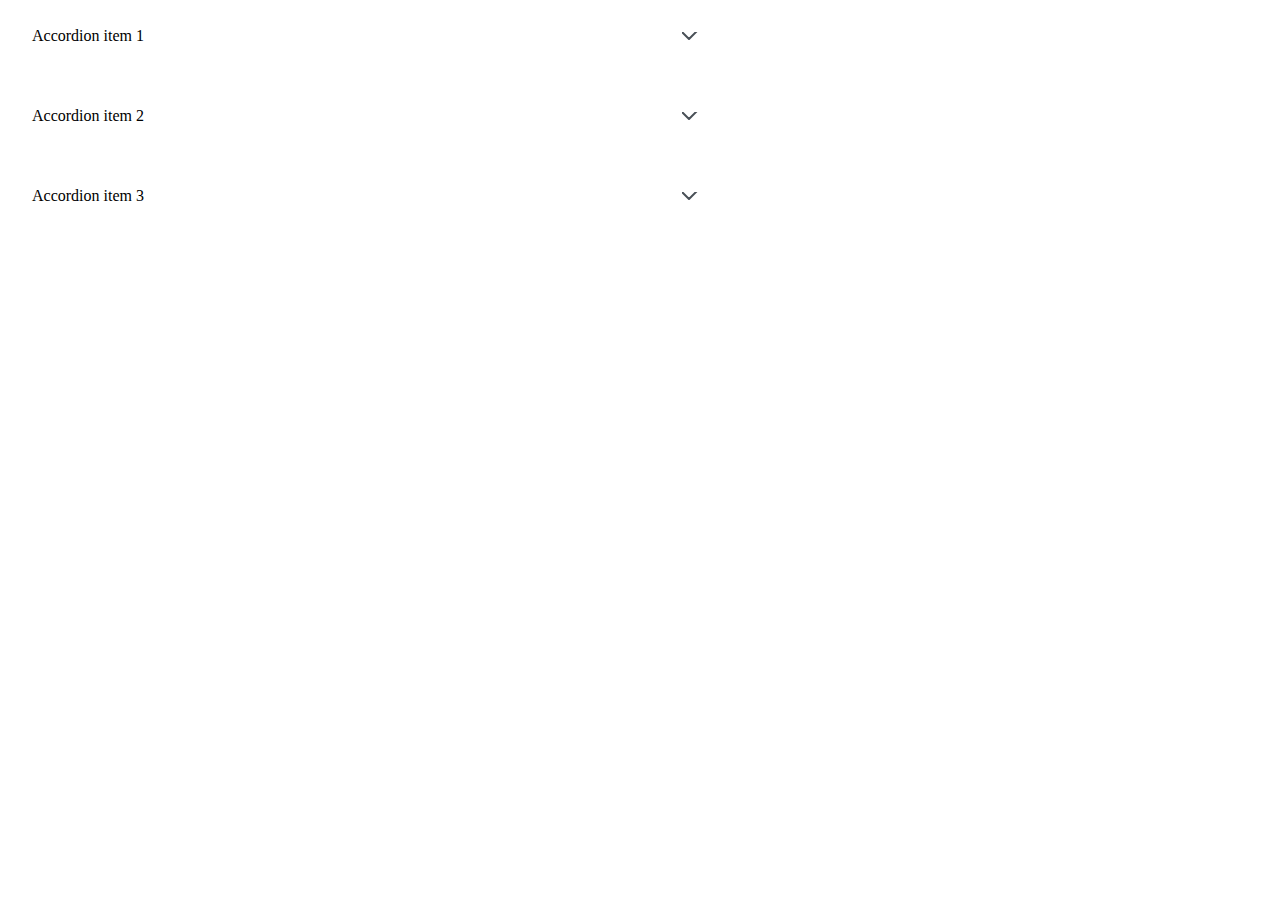
==== 03-lection1/02-accordion/index.html @ c86e9c0f "3 task accordion" ====
<!DOCTYPE html>
<html lang="ru">
    <head>
        <link rel="stylesheet" href="../../assets/css/main.css">
        <link rel="stylesheet" href="./reset.css">
        <link rel="stylesheet" href="./accordion.css">
        <title> Accordion </title>
    </head>
    <body>
        <details class="accordion">
            <summary class="accordion__summary">
                Accordion item 1
            </summary>
            <p class="accordion__text-hidden">
                Amet minim mollit non deserunt ullamco est sit aliqua dolor do amet sint. Velit officia consequat duis enim velit mollit. Exercitation veniam consequat sunt nostrud amet.
            </p>
        </details>
        <details class="accordion">
            <summary class="accordion__summary">
                Accordion item 2
            </summary>
            <p class="accordion__text-hidden">
                It does not do well to dwell on dreams and forget to live.
            </p>
        </details>
        <details  class="accordion">
            <summary class="accordion__summary">
                Accordion item 3
            </summary>
            <p class="accordion__text-hidden">
                It takes a great deal of bravery to stand up to our enemies, but just as much to stand up to our friends.
            </p>
        </details>
    </body>
</html>
---- 03-lection1/02-accordion/accordion.css ----
.accordion {
    width: 730px;
    left: 544px;
    top: 227px;
    border: 1px solid var(--grey-3);
    border-radius: 8px;
    margin-bottom: 8px;
}
.accordion:last-child {
    margin-bottom: 0;
}
.accordion__summary {
    font-weight: 400;
    font-size: 16px;
    line-height: 24px;
    padding: 24px 0 24px 32px;
    display: flex;
    justify-content: space-between;
    align-items: center;

}
.accordion__summary:after {
    display:inline-block;
    content: "";
    background-image: url("arrow.svg");
    width: 16px;
    height: 8px;
    transform: rotate(-180deg);
    margin-right: 32px;
}
details[open] > summary:after {
    transform: rotate(0deg);
}

details > summary {
    list-style: none;
}
details > summary::marker {
    display: none;
}
.accordion__text-hidden {
    font-weight: 400;
    font-size: 16px;
    line-height: 24px;
    color: var(--grey-4);
    padding: 0 48.69px 32px 32px;
    margin: 0;
}
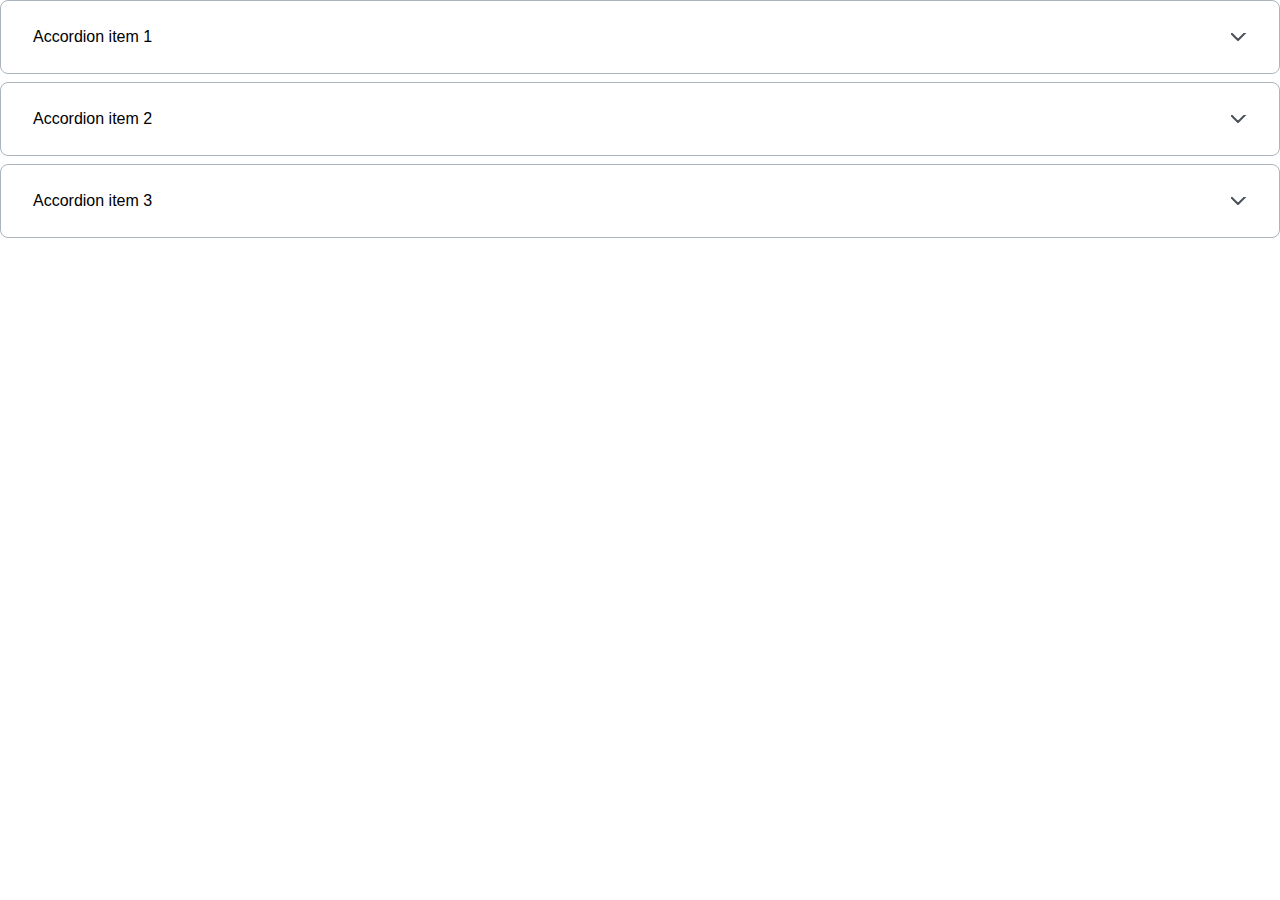
==== commit 7756cede: "3 task accordion" ====
--- a/03-lection1/02-accordion/index.html
+++ b/03-lection1/02-accordion/index.html
@@ -7,7 +7,8 @@
         <title> Accordion </title>
     </head>
     <body>
-        <details class="accordion">
+    <div class="accordion">
+        <details class="accordion__item">
             <summary class="accordion__summary">
                 Accordion item 1
             </summary>
@@ -15,7 +16,7 @@
                 Amet minim mollit non deserunt ullamco est sit aliqua dolor do amet sint. Velit officia consequat duis enim velit mollit. Exercitation veniam consequat sunt nostrud amet.
             </p>
         </details>
-        <details class="accordion">
+        <details class="accordion__item">
             <summary class="accordion__summary">
                 Accordion item 2
             </summary>
@@ -23,7 +24,7 @@
                 It does not do well to dwell on dreams and forget to live.
             </p>
         </details>
-        <details  class="accordion">
+        <details  class="accordion__item">
             <summary class="accordion__summary">
                 Accordion item 3
             </summary>
@@ -31,5 +32,6 @@
                 It takes a great deal of bravery to stand up to our enemies, but just as much to stand up to our friends.
             </p>
         </details>
+    </div>
     </body>
 </html>
--- a/assets/css/main.css
+++ b/assets/css/main.css
@@ -0,0 +1,25 @@
+@import '../fonts/fonts.css';
+
+:root {
+    --white: #ffffff;
+    --black: #212429;
+    --pink: #F784AD;
+    --purple: #7048E8;
+    --blue: #374FC7;
+    --red: #F03D3E;
+    --grey-1: #F8F9FA;
+    --grey-2: #DDE2E5;
+    --grey-3: #ACB5BD;
+    --grey-4: #495057;
+
+    --error: var(--red);
+    --success: var(--blue);
+
+    --primary: var(--blue);
+    --secondary: var(--purple);
+}
+
+* {
+    font-family: 'Roboto', sans-serif;
+}
+
--- a/03-lection1/02-accordion/accordion.css
+++ b/03-lection1/02-accordion/accordion.css
@@ -1,20 +1,19 @@
 
-.accordion {
-    width: 730px;
+.accordion__item {
     left: 544px;
     top: 227px;
     border: 1px solid var(--grey-3);
     border-radius: 8px;
     margin-bottom: 8px;
 }
-.accordion:last-child {
+.accordion__item:last-child {
     margin-bottom: 0;
 }
 .accordion__summary {
     font-weight: 400;
     font-size: 16px;
     line-height: 24px;
-    padding: 24px 0 24px 32px;
+    padding: 24px 32px 24px 32px;
     display: flex;
     justify-content: space-between;
     align-items: center;
@@ -27,16 +26,15 @@
     width: 16px;
     height: 8px;
     transform: rotate(-180deg);
-    margin-right: 32px;
 }
-details[open] > summary:after {
+.accordion__item[open] > .accordion__summary:after {
     transform: rotate(0deg);
 }
 
-details > summary {
+.accordion__item > .accordion__summary {
     list-style: none;
 }
-details > summary::marker {
+.accordion__item > .accordion__summary::marker {
     display: none;
 }
 .accordion__text-hidden {
